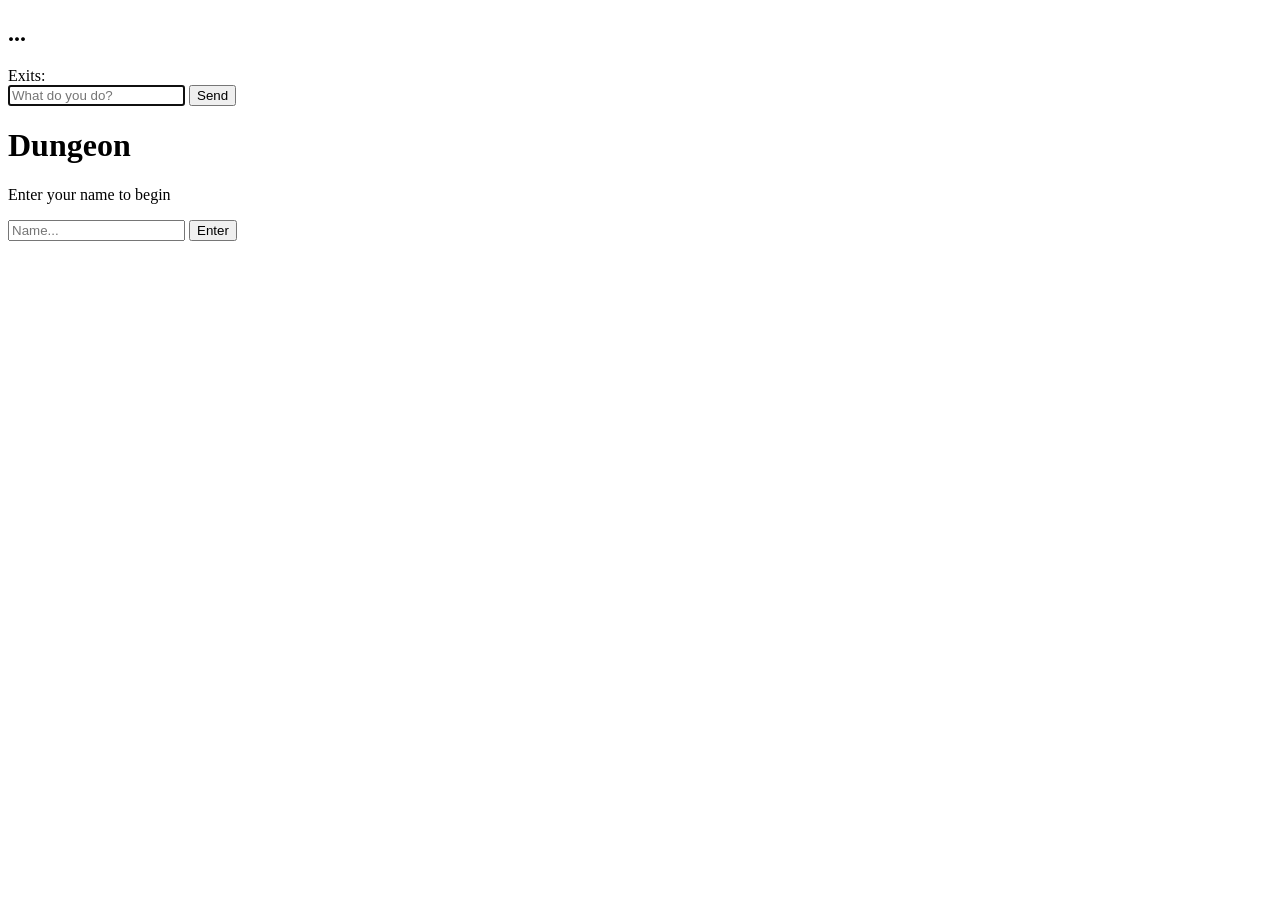
==== web/index.html @ 0e923e47 "Initial scaffold: multiplayer dungeon Modules: engine (adaptive tick loop), world (tile map, zones, " ====
<!DOCTYPE html>
<html lang="en">
<head>
  <meta charset="UTF-8">
  <meta name="viewport" content="width=device-width, initial-scale=1.0">
  <title>Dungeon</title>
  <link rel="stylesheet" href="/static/css/style.css">
</head>
<body>
  <div id="app">
    <div id="room-panel">
      <h2 id="room-name">...</h2>
      <p id="room-desc"></p>
      <div id="exits-bar">Exits: <span id="exits"></span></div>
      <div id="players-bar" hidden>Also here: <span id="players-here"></span></div>
    </div>

    <div id="output-panel">
      <div id="messages"></div>
    </div>

    <div id="input-panel">
      <input id="cmd-input" type="text" placeholder="What do you do?" autocomplete="off" autofocus>
      <button id="cmd-send">Send</button>
    </div>

    <div id="connect-overlay">
      <div id="connect-box">
        <h1>Dungeon</h1>
        <p>Enter your name to begin</p>
        <input id="name-input" type="text" maxlength="24" placeholder="Name..." autocomplete="off">
        <button id="connect-btn">Enter</button>
      </div>
    </div>
  </div>

  <script src="/static/js/main.js"></script>
</body>
</html>
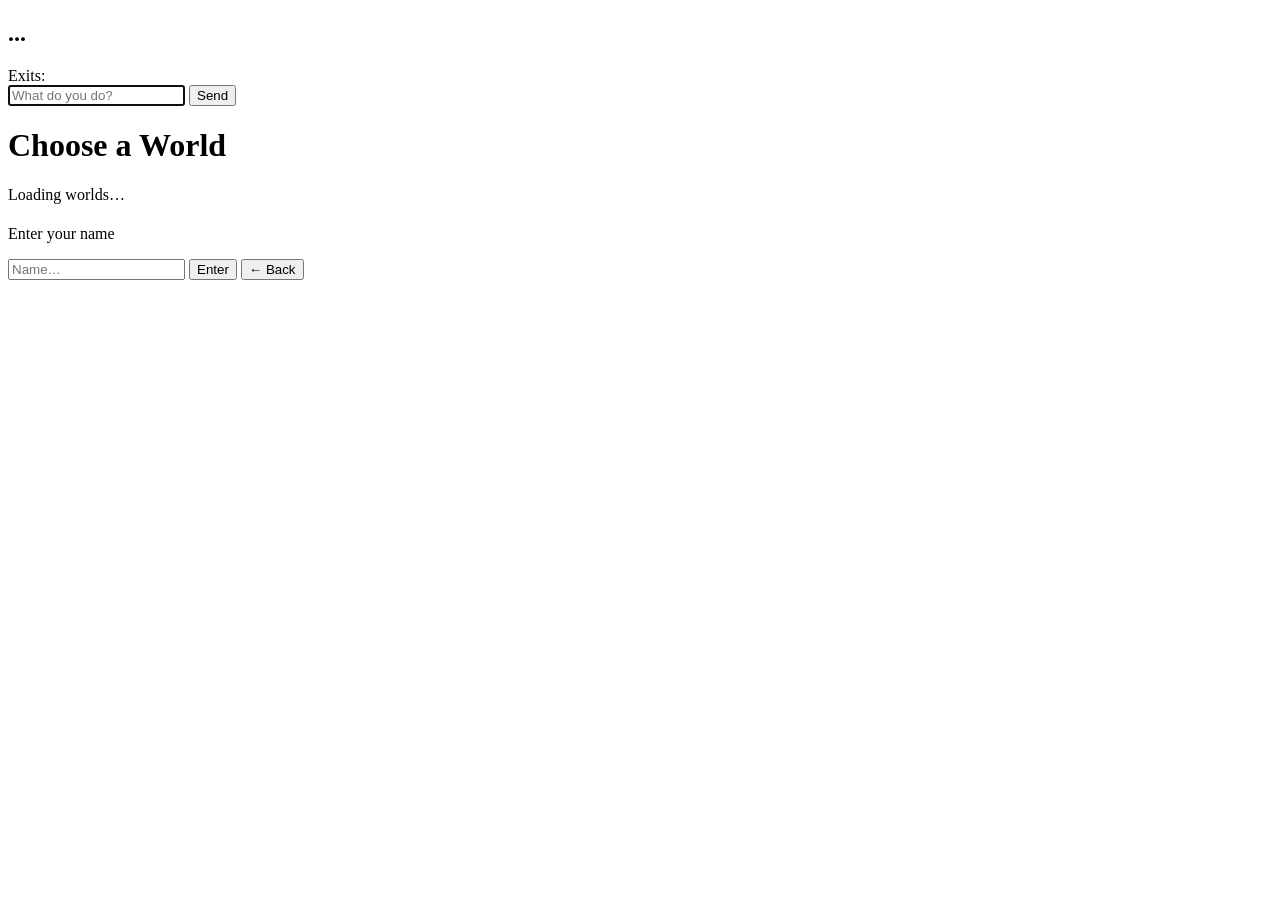
==== commit 3a6e11d5: "feat: multi-world architecture with per-world scripts and admin panel Each world runs in isolation w" ====
--- a/web/index.html
+++ b/web/index.html
@@ -9,10 +9,11 @@
 <body>
   <div id="app">
     <div id="room-panel">
+      <div id="world-tag"></div>
       <h2 id="room-name">...</h2>
       <p id="room-desc"></p>
       <div id="exits-bar">Exits: <span id="exits"></span></div>
-      <div id="players-bar" hidden>Also here: <span id="players-here"></span></div>
+      <div id="people-bar"></div>
     </div>
 
     <div id="output-panel">
@@ -24,12 +25,23 @@
       <button id="cmd-send">Send</button>
     </div>
 
-    <div id="connect-overlay">
-      <div id="connect-box">
-        <h1>Dungeon</h1>
-        <p>Enter your name to begin</p>
-        <input id="name-input" type="text" maxlength="24" placeholder="Name..." autocomplete="off">
-        <button id="connect-btn">Enter</button>
+    <!-- World selection overlay -->
+    <div id="world-overlay" class="overlay">
+      <div class="overlay-box">
+        <h1>Choose a World</h1>
+        <div id="world-list">Loading worlds…</div>
+        <p id="world-error" class="error hidden"></p>
+      </div>
+    </div>
+
+    <!-- Name entry overlay -->
+    <div id="name-overlay" class="overlay hidden">
+      <div class="overlay-box">
+        <h1 id="name-world-title"></h1>
+        <p>Enter your name</p>
+        <input id="name-input" type="text" maxlength="24" placeholder="Name…" autocomplete="off">
+        <button id="name-btn">Enter</button>
+        <button id="back-btn" class="muted">← Back</button>
       </div>
     </div>
   </div>
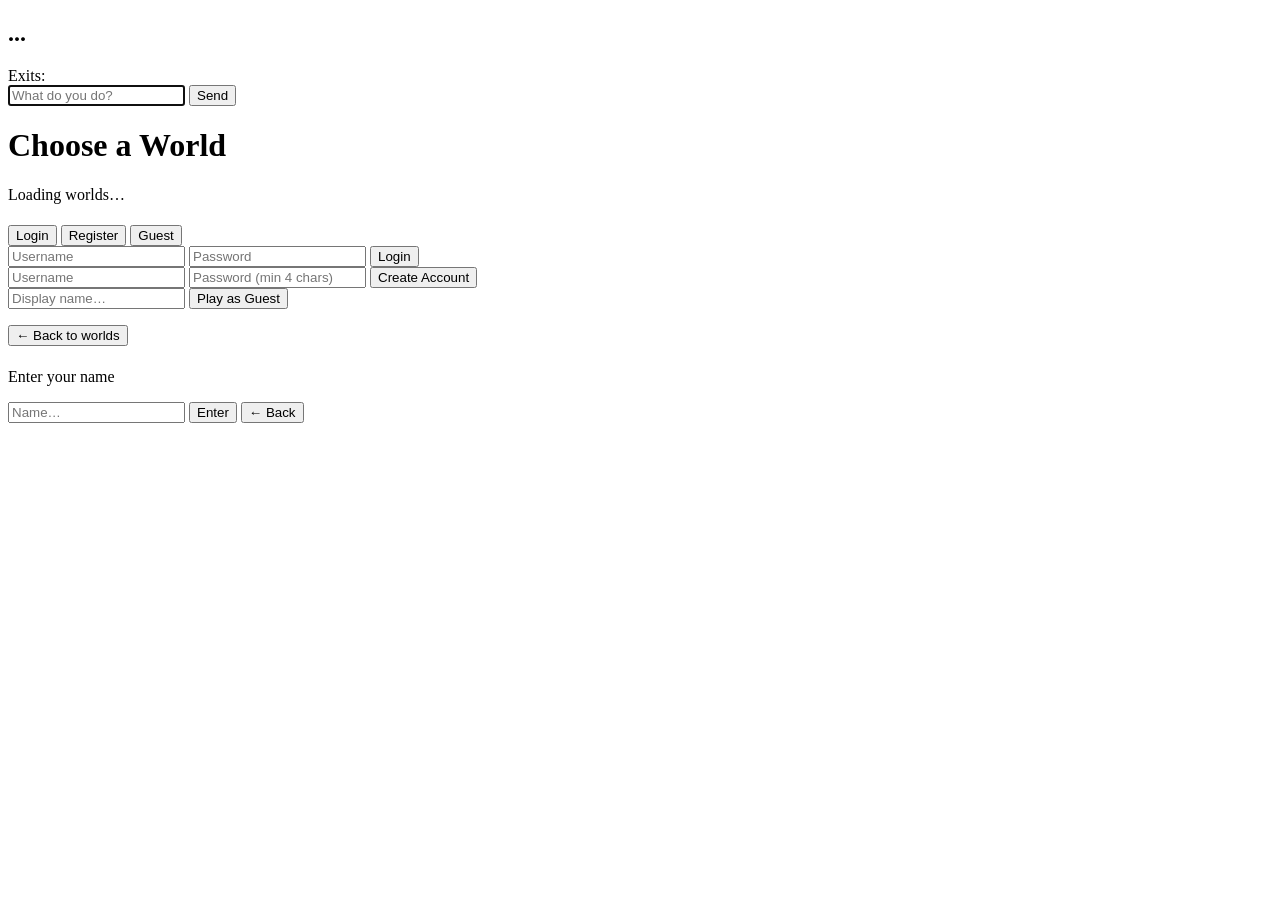
==== commit 4e8c1bd3: "feat: player accounts, local data repos, and backups (v0.6.0) - auth/accounts.py: AccountManager wit" ====
--- a/web/index.html
+++ b/web/index.html
@@ -34,7 +34,39 @@
       </div>
     </div>
 
-    <!-- Name entry overlay -->
+    <!-- Auth overlay (login / register / guest) -->
+    <div id="auth-overlay" class="overlay hidden">
+      <div class="overlay-box">
+        <h1 id="auth-world-title"></h1>
+        <div class="tab-bar">
+          <button class="tab-btn active" data-tab="login">Login</button>
+          <button class="tab-btn" data-tab="register">Register</button>
+          <button class="tab-btn" data-tab="guest">Guest</button>
+        </div>
+
+        <div id="tab-login" class="auth-tab">
+          <input id="login-user" type="text" maxlength="32" placeholder="Username" autocomplete="username">
+          <input id="login-pass" type="password" maxlength="64" placeholder="Password" autocomplete="current-password">
+          <button id="login-btn">Login</button>
+        </div>
+
+        <div id="tab-register" class="auth-tab hidden">
+          <input id="reg-user" type="text" maxlength="32" placeholder="Username" autocomplete="username">
+          <input id="reg-pass" type="password" maxlength="64" placeholder="Password (min 4 chars)" autocomplete="new-password">
+          <button id="reg-btn">Create Account</button>
+        </div>
+
+        <div id="tab-guest" class="auth-tab hidden">
+          <input id="guest-name" type="text" maxlength="24" placeholder="Display name…" autocomplete="off">
+          <button id="guest-btn">Play as Guest</button>
+        </div>
+
+        <p id="auth-error" class="error hidden"></p>
+        <button id="auth-back-btn" class="muted">← Back to worlds</button>
+      </div>
+    </div>
+
+    <!-- Name entry overlay (logged-in users skip this) -->
     <div id="name-overlay" class="overlay hidden">
       <div class="overlay-box">
         <h1 id="name-world-title"></h1>
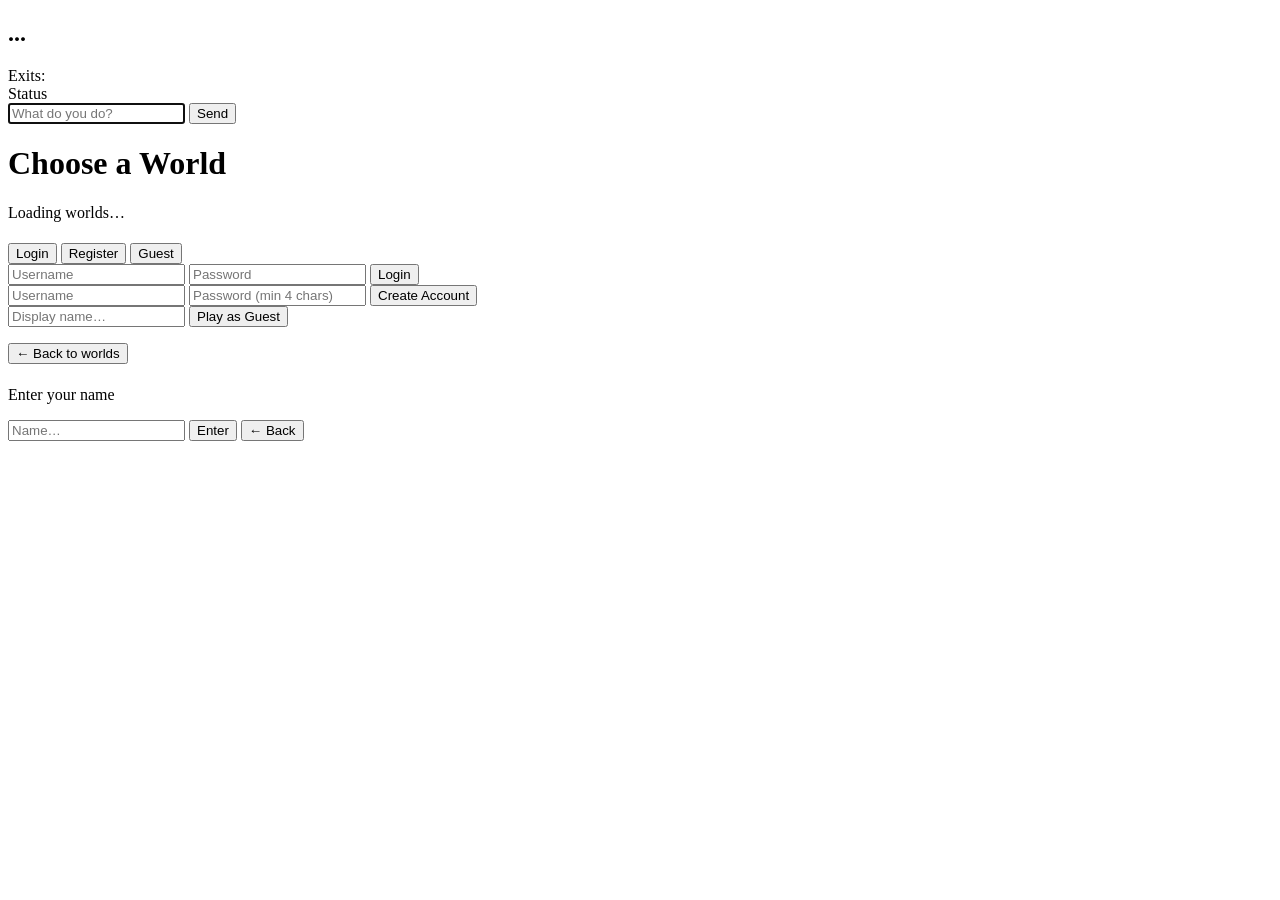
==== commit 82cba1f6: "feat: v0.6.6–v0.7.0 — dashbook, item system, script fixes, entity visibility, admin panels v0.6.6  P" ====
--- a/web/index.html
+++ b/web/index.html
@@ -14,6 +14,17 @@
       <p id="room-desc"></p>
       <div id="exits-bar">Exits: <span id="exits"></span></div>
       <div id="people-bar"></div>
+
+      <!-- Status dashbook -->
+      <div id="status-panel" class="hidden">
+        <div class="status-divider"></div>
+        <div class="status-header">Status</div>
+        <div id="status-hp"></div>
+        <div id="status-inv" class="hidden"></div>
+        <div id="status-worn" class="hidden"></div>
+        <div id="status-effects" class="hidden"></div>
+        <div id="status-flags" class="hidden"></div>
+      </div>
     </div>
 
     <div id="output-panel">
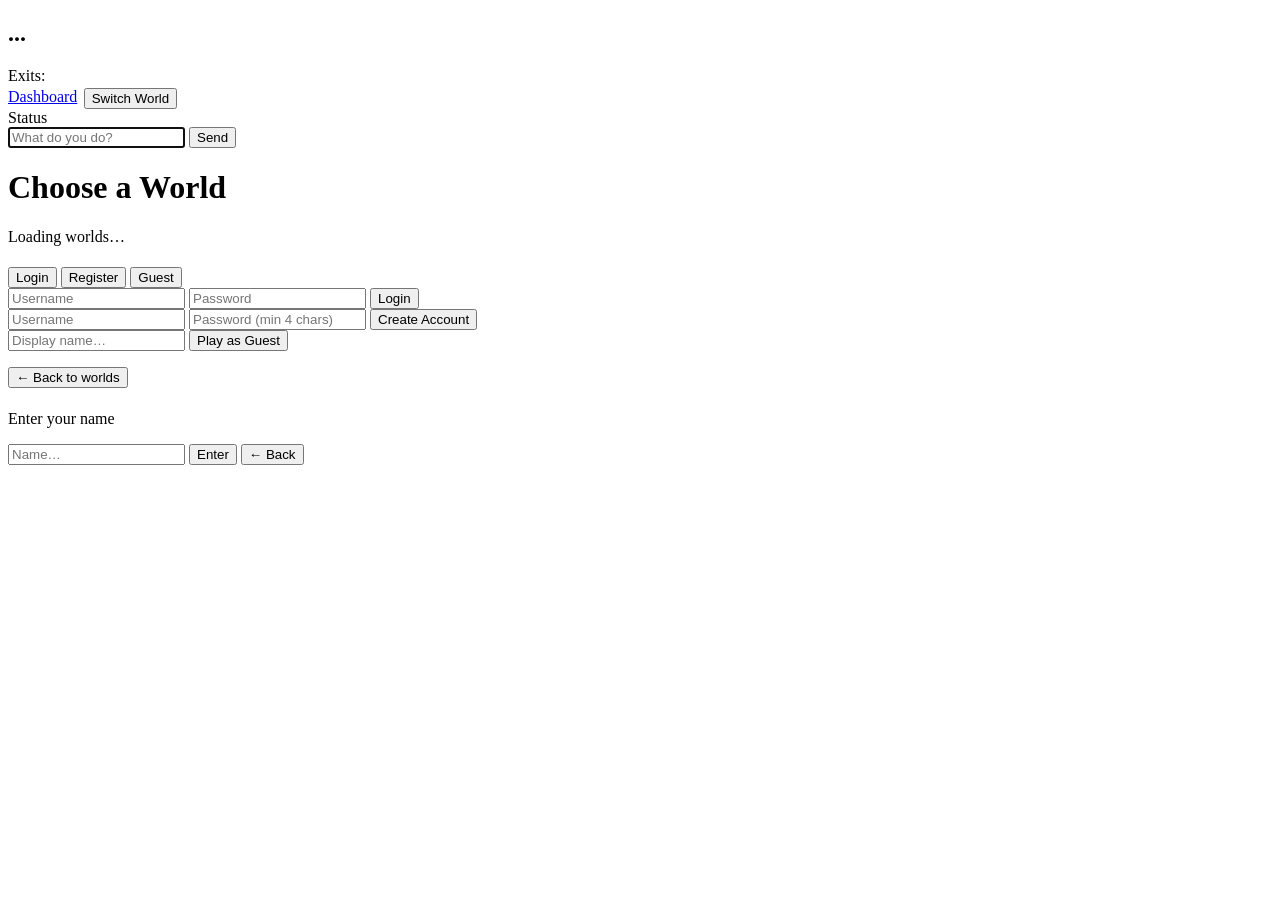
==== commit 01d39065: "feat: creator tagging, story log, player dashboard, auto-look on move (v0.8.0) - Replace gm_generate" ====
--- a/web/index.html
+++ b/web/index.html
@@ -14,6 +14,15 @@
       <p id="room-desc"></p>
       <div id="exits-bar">Exits: <span id="exits"></span></div>
       <div id="people-bar"></div>
+
+      <!-- Quick actions -->
+      <div id="quick-actions" class="hidden">
+        <div class="status-divider"></div>
+        <div style="display:flex;gap:.4rem;flex-wrap:wrap;margin-top:.2rem;">
+          <a href="/player" id="dash-link" class="quick-btn">Dashboard</a>
+          <button id="switch-world-btn" class="quick-btn muted">Switch World</button>
+        </div>
+      </div>
 
       <!-- Status dashbook -->
       <div id="status-panel" class="hidden">
